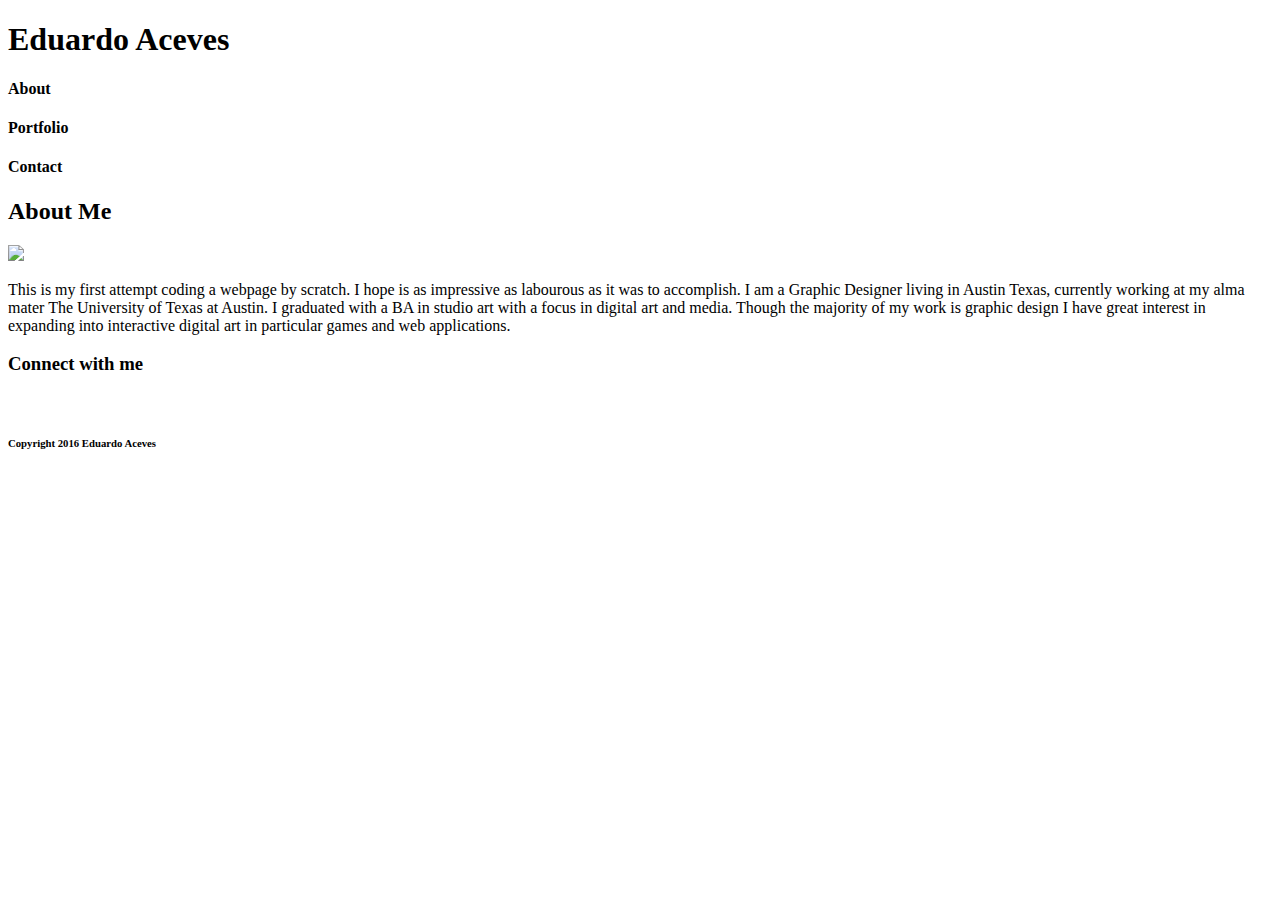
==== index.html @ a69f58e3 "Homework1 portafolio html base" ====
<!DOCTYPE html>
<html>
<head>
	<title>Eduardo Aceves Portfolio</title>
</head>
<body>
	<!--Webpage content-->
	<div>

		<!--Header Left half-->
		<header>

		<!--My Name-->
		<h1>Eduardo Aceves</h1>

		</header>

		<!--Top Navigation Bar Right-->
		<nav>

		<!--About link in Navigation Bar Right-->
			<h4>About</h4>
		<!--Portfolio link in Navigation Bar Right-->
			<h4>Portfolio</h4>
		<!--Contact link in Navigation Bar Right-->
			<h4>Contact</h4>

		</nav>
		
		<!--About me section on the Left half-->
		<section>
			<!--Article within the section to group About me sectio.\n's similar ob-->
			<article>

				<!--Title on Left half About me Section-->
				<header> 

					<h2>About Me</h2>
					
				<header>

				<!--Image in the About Me Section-->
				<img src="/images/ProfilePic.jpeg">

				<!--About Me Paragraph-->
				<p>This is my first attempt coding a webpage by scratch. I hope is as impressive as labourous as it was to accomplish. I am a Graphic Designer living in Austin Texas, currently working at my alma mater The University of Texas at Austin. I graduated with a BA in studio art with a focus in digital art and media. Though the majority of my work is graphic design I have great interest in expanding into interactive  digital art in particular games and web applications.</p>

			</article>

		</section>

		<!--Aside "Connect with me"-->
		<aside>
			<!--Conect with me title right half-->
			<h3>Connect with me</h3>

			<!--Web Icons with imbeded links-->
			<!--Git Hub-->
			<img src="">
			<!--Linked In-->
			<img src="">
			<!--Bootstrap?-->
			<img src="">

		</aside>
		<!--Sticky footer with Copyright 2016 Eduardo Aceves-->
		<footer>
			<!--Copyright text-->
			<h6>Copyright 2016 Eduardo Aceves</h6>
		</footer>

	</div>

</body>
</html>
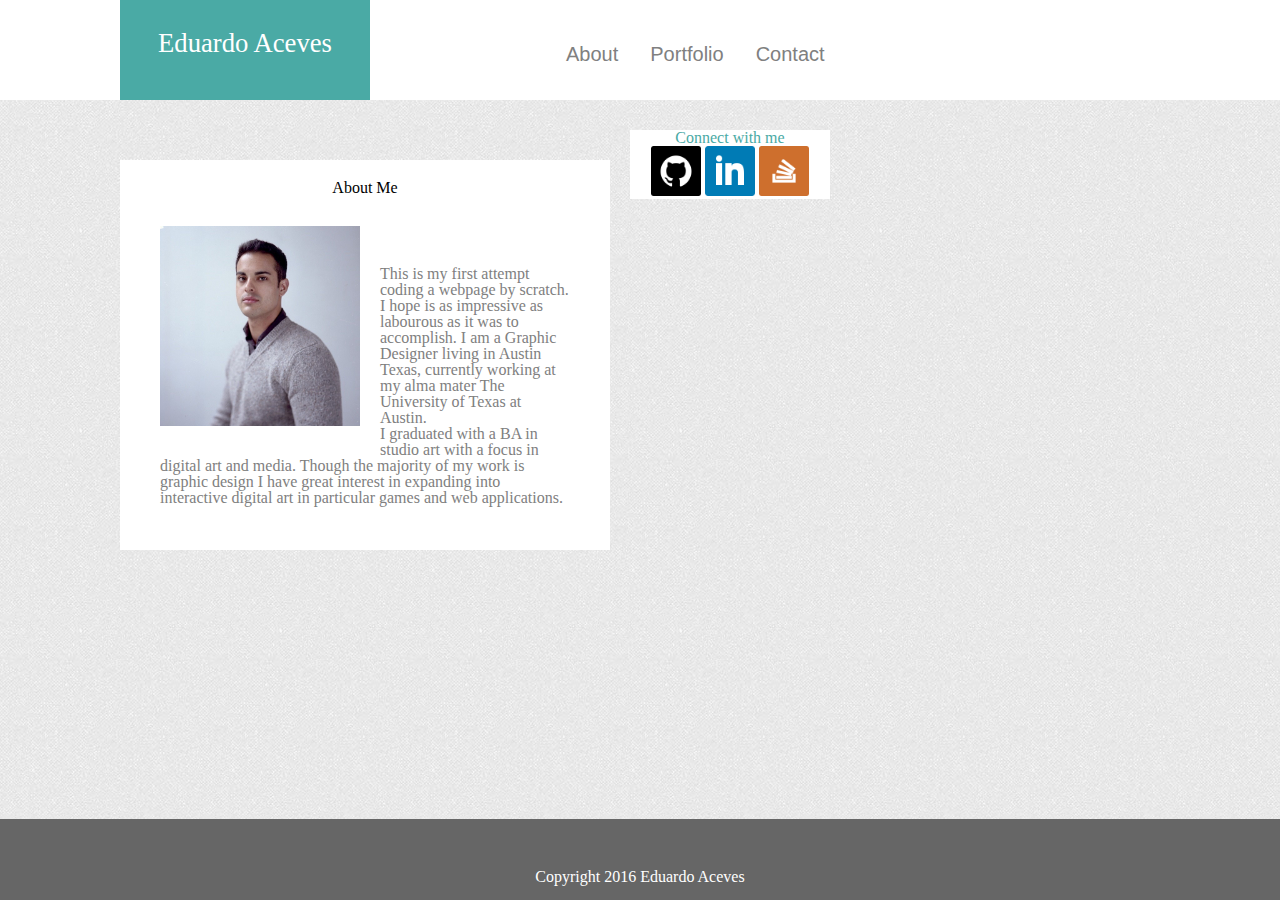
==== commit f5ff2fa8: "Homework progress" ====
--- a/index.html
+++ b/index.html
@@ -1,75 +1,88 @@
 <!DOCTYPE html>
 <html>
+<lang="en">
 <head>
+
 	<title>Eduardo Aceves Portfolio</title>
+	<link rel= "stylesheet" type= "text/css" href= "assets/css/reset.css">
+	<link rel= "stylesheet" type= "text/css" href= "assets/css/style.css">
+	
+
 </head>
 <body>
 	<!--Webpage content-->
-	<div>
-
-		<!--Header Left half-->
+	
+	<div class= "flex-container">
+	<!--Header Left half-->
 		<header>
 
-		<!--My Name-->
-		<h1>Eduardo Aceves</h1>
+			<!--My Name-->
+			<div class= "logo">Eduardo Aceves</div>
+
+			
+
+			<!--Top Navigation Bar Right-->
+			<nav>
+				<ul>
+				<!--About link in Navigation Bar Right-->
+					<li> 
+						<a href="">About</a>
+					</li>
+				<!--Portfolio link in Navigation Bar Right-->
+					<li>
+						<a href="">Portfolio</a>
+					</li>
+					<!--Contact link in Navigation Bar Right-->
+					<li>
+						<a href="">Contact</a>
+					</li>
+
+				</ul>
+			</nav>
 
 		</header>
+	</div>
 
-		<!--Top Navigation Bar Right-->
-		<nav>
-
-		<!--About link in Navigation Bar Right-->
-			<h4>About</h4>
-		<!--Portfolio link in Navigation Bar Right-->
-			<h4>Portfolio</h4>
-		<!--Contact link in Navigation Bar Right-->
-			<h4>Contact</h4>
-
-		</nav>
-		
+	<div>
 		<!--About me section on the Left half-->
-		<section>
+		<section class ="section-container">
 			<!--Article within the section to group About me sectio.\n's similar ob-->
-			<article>
+			<h2>About Me</h2>
 
 				<!--Title on Left half About me Section-->
-				<header> 
+			
+				<img class= "bio-image" src="assets/images/ProfilePic.jpg" alt="Eduardo Aceves" width="200" height="200" id= "bio-image"/>
 
-					<h2>About Me</h2>
-					
-				<header>
-
-				<!--Image in the About Me Section-->
-				<img src="/images/ProfilePic.jpeg">
-
-				<!--About Me Paragraph-->
-				<p>This is my first attempt coding a webpage by scratch. I hope is as impressive as labourous as it was to accomplish. I am a Graphic Designer living in Austin Texas, currently working at my alma mater The University of Texas at Austin. I graduated with a BA in studio art with a focus in digital art and media. Though the majority of my work is graphic design I have great interest in expanding into interactive  digital art in particular games and web applications.</p>
-
-			</article>
+				<p>This is my first attempt coding a webpage by scratch. I hope is as impressive as labourous as it was to accomplish. I am a Graphic Designer living in Austin Texas, currently working at my alma mater The University of Texas at Austin. <br>I graduated with a BA in studio art with a focus in digital art and media. Though the majority of my work is graphic design I have great interest in expanding into interactive  digital art in particular games and web applications.</p>
+	</div>
+			
 
 		</section>
 
 		<!--Aside "Connect with me"-->
-		<aside>
+		<aside class = ".connect-container ">
 			<!--Conect with me title right half-->
-			<h3>Connect with me</h3>
+			<h2>Connect with me</h2>
 
 			<!--Web Icons with imbeded links-->
 			<!--Git Hub-->
-			<img src="">
+			<img src="assets/images/github-square.png" alt="Github" width="50" height="50"/>
 			<!--Linked In-->
-			<img src="">
-			<!--Bootstrap?-->
-			<img src="">
+			<img src="assets/images/squarelinkedin.png" alt="LinkedIn" width="50" height="50"/>
+			<!--stackoverflow-->
+			<img src="assets/images/stackoverflowsquare.png" alt="Stackoverflow" width="50" height="50"/>
 
 		</aside>
+
+	
+	
 		<!--Sticky footer with Copyright 2016 Eduardo Aceves-->
-		<footer>
-			<!--Copyright text-->
-			<h6>Copyright 2016 Eduardo Aceves</h6>
-		</footer>
+	<footer>
+		<!--Copyright text-->
+		<h6>Copyright 2016 Eduardo Aceves</h6>
+	</footer>
 
-	</div>
+	
 
 </body>
 </html>--- a/assets/css/style.css
+++ b/assets/css/style.css
@@ -0,0 +1,202 @@
+body{
+
+	background: url('../images/light_toast.png') 0 0 repeat;
+	text-align: center;
+	
+	font-family: 'Georgia', Times, Times New Roman, serif;
+	 
+}
+
+
+.flex-container{
+	display: -webkit-flex;
+	display:flex;
+	-webkit-flex-direction: row-reverse;
+    flex-direction: row-reverse;
+	width:100%;
+	height: 100px;
+	background-color: #ffffff;
+	margin-bottom: 30px;
+	float:left;
+
+
+
+}
+
+.flex-item {
+    
+    width: 200px;
+    height: 100px;
+    
+
+    }
+
+header{
+
+	
+	width:100%;
+	float:left;
+	clear:left;
+	height: 100px;
+	background: #ffffff;
+	border-bottom: 10px #cccccc;
+	
+}
+
+.logo { 
+
+	width:250px;
+	height:70px;
+	color:#ffffff;
+	background:#4aaaa5;
+	margin-left: 120px;
+	padding-top: 30px;
+	font-size: 20pt;
+	float:left;
+
+ }
+
+
+
+
+nav{
+	font-family:'Arial', 'Helvetica Neue', Helvetica, sans-serif;
+	background:#ffffff;
+	position: absolute;
+	font-size: 15pt;
+	left: 550px;
+	top:30px;
+
+}
+
+
+
+ul{
+	list-style-type: none;
+	margin:0;
+	padding:0;
+	overflow: hidden;
+
+	
+}
+
+
+li{
+	float:left;
+
+
+}
+
+li a{	
+	display: block;
+	color: gray;
+	padding: 14px 16px;
+	text-decoration: none;
+
+}
+
+.maincontent{
+	border:20px;
+	border-color:#dddddd;
+
+
+}
+.section-container {
+
+	width:450px;
+	height: 350px;
+	background-color: #ffffff;
+	border-color:#dddddd;
+	margin-left:120px;
+	margin-right:20px;
+	padding: 20px;
+	display: inline;
+
+}
+
+.connect-container {
+
+	width:230px;
+	background-color: #ffffff;
+	border-color:#dddddd;
+	margin:30px;
+	padding: 20px;
+	display: inline;
+
+
+}
+
+
+section{
+
+	float: left;
+	width:650px;
+	height: 400px;
+	padding: 30px;
+	margin: 30px;
+	background: #ffffff
+	color: #4aaaa5;
+
+}
+
+
+
+
+}
+
+h2{
+
+	color: #4aaaa5;
+	border-bottom: 2px solid #ccc;
+    font-family: 'Georgia', Times, Times New Roman, serif;
+    margin-bottom: 20px;
+    padding-bottom: 20px;
+    border-bottom:#cccccc;
+	
+}
+
+.bio-image{
+
+	float:left;
+	margin: 20px;
+	margin-top: 30px
+
+
+}
+
+p{
+	color: gray;
+	margin-top: 50px; 
+	padding: 20px;
+	text-align:left;
+	text-
+
+
+}
+
+aside{
+
+	float: left;
+	width: 200px;
+	background-color: #ffffff;
+	color: #4aaaa5;
+
+}
+
+footer{
+	position: absolute;
+    bottom: 0;
+	box-sizing: border-box;
+	width: 100%;
+	/* Set the fixed height of the footer here */
+	height: 81px;
+	margin: 0 auto;
+	padding: 30px 0;
+	background: #666666;
+	color: #ffffff;
+}
+
+h6{
+	padding-top: 20px;
+
+}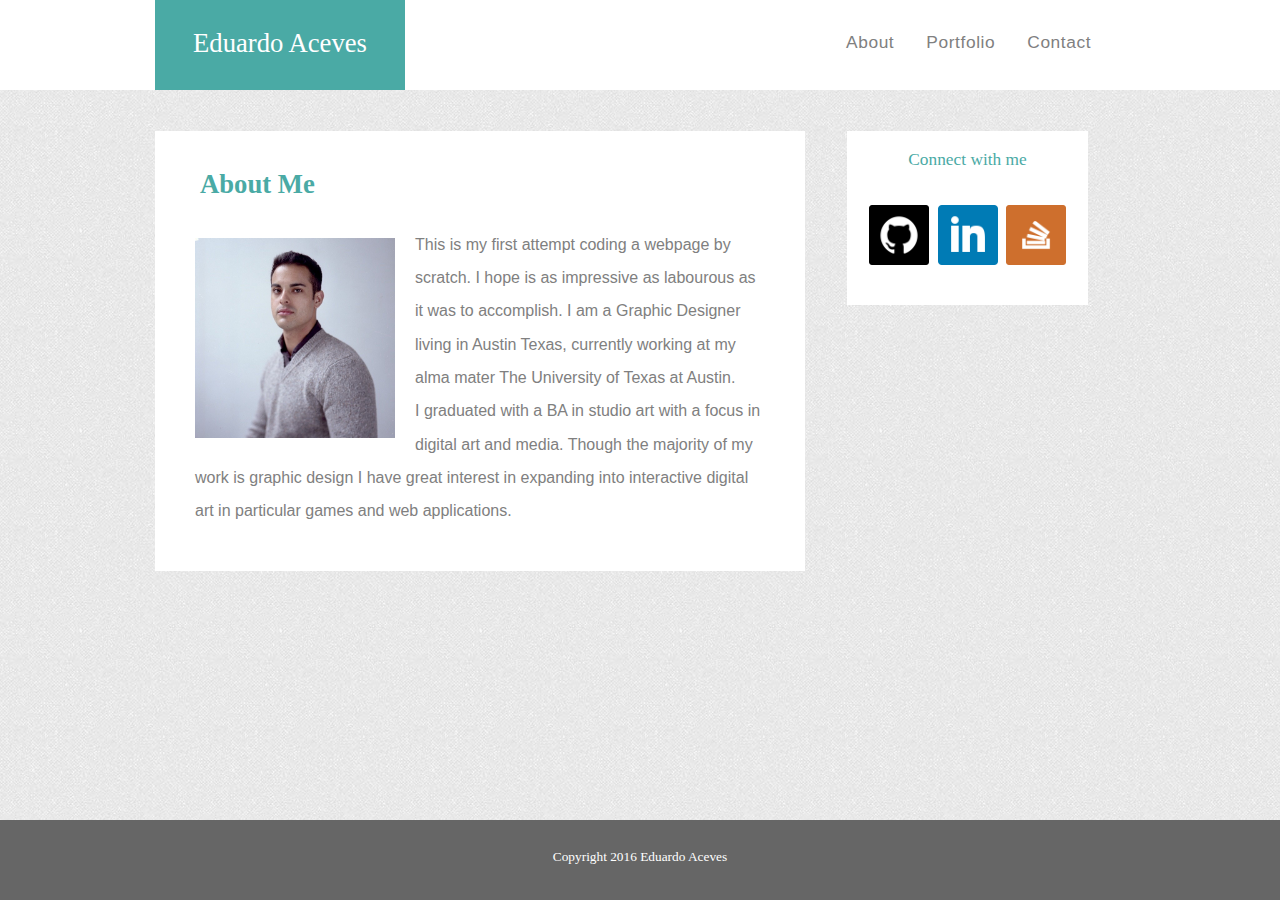
==== commit 30310590: "Homework almost done" ====
--- a/index.html
+++ b/index.html
@@ -4,7 +4,9 @@
 <head>
 
 	<title>Eduardo Aceves Portfolio</title>
+
 	<link rel= "stylesheet" type= "text/css" href= "assets/css/reset.css">
+
 	<link rel= "stylesheet" type= "text/css" href= "assets/css/style.css">
 	
 
@@ -26,16 +28,16 @@
 				<ul>
 				<!--About link in Navigation Bar Right-->
 					<li> 
-						<a href="">About</a>
-					</li>
-				<!--Portfolio link in Navigation Bar Right-->
-					<li>
-						<a href="">Portfolio</a>
-					</li>
-					<!--Contact link in Navigation Bar Right-->
-					<li>
-						<a href="">Contact</a>
-					</li>
+							<a href="index.html">About</a>
+						</li>
+					<!--Portfolio link in Navigation Bar Right-->
+						<li>
+							<a href="portfolio.html">Portfolio</a>
+						</li>
+						<!--Contact link in Navigation Bar Right-->
+						<li>
+							<a href="contact.html">Contact</a>
+						</li>
 
 				</ul>
 			</nav>
@@ -43,34 +45,34 @@
 		</header>
 	</div>
 
-	<div>
+	
 		<!--About me section on the Left half-->
 		<section class ="section-container">
 			<!--Article within the section to group About me sectio.\n's similar ob-->
-			<h2>About Me</h2>
-
+				
+			<h2 class = "about-me">About Me</h2>
+				
+			
 				<!--Title on Left half About me Section-->
 			
 				<img class= "bio-image" src="assets/images/ProfilePic.jpg" alt="Eduardo Aceves" width="200" height="200" id= "bio-image"/>
 
-				<p>This is my first attempt coding a webpage by scratch. I hope is as impressive as labourous as it was to accomplish. I am a Graphic Designer living in Austin Texas, currently working at my alma mater The University of Texas at Austin. <br>I graduated with a BA in studio art with a focus in digital art and media. Though the majority of my work is graphic design I have great interest in expanding into interactive  digital art in particular games and web applications.</p>
-	</div>
-			
+				<p>This is my first attempt coding a webpage by scratch. I hope is as impressive as labourous as it was to accomplish. I am a Graphic Designer living in Austin Texas, currently working at my alma mater The University of Texas at Austin. <br>I graduated with a BA in studio art with a focus in digital art and media. Though the majority of my work is graphic design I have great interest in expanding into interactive  digital art in particular games and web applications.</p>	
 
 		</section>
 
 		<!--Aside "Connect with me"-->
-		<aside class = ".connect-container ">
+		<aside class = ".connect-container" >
 			<!--Conect with me title right half-->
 			<h2>Connect with me</h2>
 
 			<!--Web Icons with imbeded links-->
 			<!--Git Hub-->
-			<img src="assets/images/github-square.png" alt="Github" width="50" height="50"/>
+			<img class= "icons" src="assets/images/github-square.png" alt="Github" width="60" height="60"/>
 			<!--Linked In-->
-			<img src="assets/images/squarelinkedin.png" alt="LinkedIn" width="50" height="50"/>
+			<img class= "icons" src="assets/images/squarelinkedin.png" alt="LinkedIn" width="60" height="60"/>
 			<!--stackoverflow-->
-			<img src="assets/images/stackoverflowsquare.png" alt="Stackoverflow" width="50" height="50"/>
+			<img class= "icons" src="assets/images/stackoverflowsquare.png" alt="Stackoverflow" width="60" height="60"/>
 
 		</aside>
 
--- a/assets/css/style.css
+++ b/assets/css/style.css
@@ -2,11 +2,163 @@
 
 	background: url('../images/light_toast.png') 0 0 repeat;
 	text-align: center;
-	
-	font-family: 'Georgia', Times, Times New Roman, serif;
-	 
-}
-
+	font-family: 'Georgia', Times, Times New Roman, serif;	
+
+}
+
+header{
+
+	width:100%;
+	float:left;
+	clear:left;
+	height: 90px;
+	background: #ffffff;
+	border: 1pt #cccccc;	
+}
+
+nav{
+
+	font-family:'Arial', 'Helvetica Neue', Helvetica, sans-serif;
+	background:#ffffff;
+	color:#777777;
+	position: absolute;
+	font-size: 13pt;
+	font-weight: lighter;
+	letter-spacing: .6px;
+	left: 830px;
+	top: 20px;
+
+}
+
+ul{
+
+	list-style-type: none;
+	margin:0;
+	padding:0;
+	overflow: hidden;
+
+}
+
+li{
+
+	float:left;
+
+}
+
+li a{
+
+	display: block;
+	color: gray;
+	padding: 14px 16px;
+	text-decoration: none;
+}
+
+section{
+
+	float: left;
+	width:650px;
+	height: 400px;
+	padding: 40px;
+	background: #ffffff
+	color: #4aaaa5;
+	text-align: left;
+	font-size: 23pt;
+}
+
+h2{
+    
+	
+}
+
+p{
+	font-family: 'Arial', 'Helvetica Neue', Helvetica, sans-serif;
+	color: gray;
+	margin-top: -10px; 
+	padding: 20px;
+	text-align:left;
+	font-size: 12pt;
+	line-height: 25pt;
+	font-weight: lighter;
+}
+
+aside{
+
+	float: left;
+	width: 201px;
+	height: 134px;
+	padding: 20px;
+	padding-top: 20px;
+	background-color: #ffffff;
+	color: #4aaaa5;
+	font-size: 13pt;
+
+
+
+}
+
+footer{
+	position: absolute;
+    bottom: 0;
+	box-sizing: border-box;
+	width: 100%;
+	height: 80px;
+	margin: 0 auto;
+	padding: 30px 0;
+	background: #666666;
+	color: #ffffff;
+	font-size: 10pt;
+	font-weight: lighter;
+	border-top: 2px teal;
+
+}
+
+h6 {
+	padding-top: 0px;
+}
+
+form{
+
+	width: 550px;
+	font-family: 'Arial', 'Helvetica Neue', Helvetica, sans-serif;
+	color: gray;
+	font-size: 12pt;
+	padding-left: 25px;
+	margin-top: -10px;
+	text-align:left;
+	font-size: 12pt;
+	line-height: 30pt;
+	font-weight: lighter;
+}
+input {
+
+	float:left;
+	width: 100%;
+
+	
+
+
+}
+
+
+#message-button{
+	
+	height: 50px;
+
+}
+
+#submit-button{
+
+	
+	color:#ffffff;
+	background:#4aaaa5;
+	width: 100px;
+	padding:10px;
+	padding-right: 5px;
+	padding-left: 5px;
+	font-size: 12pt;
+	border: none;
+
+}
 
 .flex-container{
 	display: -webkit-flex;
@@ -14,13 +166,10 @@
 	-webkit-flex-direction: row-reverse;
     flex-direction: row-reverse;
 	width:100%;
-	height: 100px;
-	background-color: #ffffff;
-	margin-bottom: 30px;
-	float:left;
-
-
-
+	height: 90px;
+	background-color: #ffffff;
+	margin-bottom: 41px;
+	float:left;
 }
 
 .flex-item {
@@ -28,175 +177,86 @@
     width: 200px;
     height: 100px;
     
-
-    }
-
-header{
-
-	
-	width:100%;
-	float:left;
-	clear:left;
-	height: 100px;
-	background: #ffffff;
-	border-bottom: 10px #cccccc;
-	
+}
+
+.maincontent{
+	
+	border:20px;
+	border-color:#dddddd;
+
+
+}
+
+.section-container {
+
+	width:610px;
+	background-color: #ffffff;
+	border-color:#cccccc;
+	margin-left:155px;
+	margin-right:42px;
+	padding: 20px;
+	display: inline;
+
+}
+
+.connect-container {
+
+	width:230px;
+	background-color: #ffffff;
+	border-color:#dddddd;
+	margin:0px;
+	padding: 60px;
+	display: inline;
+
+
 }
 
 .logo { 
 
 	width:250px;
-	height:70px;
+	height:60px;
 	color:#ffffff;
 	background:#4aaaa5;
-	margin-left: 120px;
+	margin-left: 155px;
 	padding-top: 30px;
 	font-size: 20pt;
 	float:left;
 
  }
 
-
-
-
-nav{
-	font-family:'Arial', 'Helvetica Neue', Helvetica, sans-serif;
-	background:#ffffff;
-	position: absolute;
-	font-size: 15pt;
-	left: 550px;
-	top:30px;
-
-}
-
-
-
-ul{
-	list-style-type: none;
-	margin:0;
-	padding:0;
-	overflow: hidden;
-
-	
-}
-
-
-li{
-	float:left;
-
-
-}
-
-li a{	
-	display: block;
-	color: gray;
-	padding: 14px 16px;
-	text-decoration: none;
-
-}
-
-.maincontent{
-	border:20px;
-	border-color:#dddddd;
-
-
-}
-.section-container {
-
-	width:450px;
-	height: 350px;
-	background-color: #ffffff;
-	border-color:#dddddd;
-	margin-left:120px;
-	margin-right:20px;
-	padding: 20px;
-	display: inline;
-
-}
-
-.connect-container {
-
-	width:230px;
-	background-color: #ffffff;
-	border-color:#dddddd;
-	margin:30px;
-	padding: 20px;
-	display: inline;
-
-
-}
-
-
-section{
-
-	float: left;
-	width:650px;
-	height: 400px;
-	padding: 30px;
-	margin: 30px;
-	background: #ffffff
-	color: #4aaaa5;
-
-}
-
-
-
-
-}
-
-h2{
-
-	color: #4aaaa5;
-	border-bottom: 2px solid #ccc;
+.about-me {
+
+	color:#4aaaa5;
     font-family: 'Georgia', Times, Times New Roman, serif;
+    margin-left: 25px;
+    margin-top: 20px;
     margin-bottom: 20px;
-    padding-bottom: 20px;
-    border-bottom:#cccccc;
-	
-}
+    font-size: 20pt;
+    font-weight: bold;
+
+}
+
 
 .bio-image{
 
 	float:left;
 	margin: 20px;
-	margin-top: 30px
-
-
-}
-
-p{
-	color: gray;
-	margin-top: 50px; 
-	padding: 20px;
-	text-align:left;
-	text-
-
-
-}
-
-aside{
-
-	float: left;
-	width: 200px;
-	background-color: #ffffff;
-	color: #4aaaa5;
-
-}
-
-footer{
-	position: absolute;
-    bottom: 0;
-	box-sizing: border-box;
-	width: 100%;
-	/* Set the fixed height of the footer here */
-	height: 81px;
-	margin: 0 auto;
-	padding: 30px 0;
-	background: #666666;
-	color: #ffffff;
-}
-
-h6{
-	padding-top: 20px;
-
-}+	
+
+
+}
+
+.icons{
+	margin-top: 35px;
+	padding: 2px;
+}
+
+#contact1 { 
+	color:#4aaaa5;
+    font-family: 'Georgia', Times, Times New Roman, serif;
+    margin-left: 25px;
+    margin-top: 20px;
+    margin-bottom: 20px;
+    font-size: 20pt;
+    font-weight: bold;
+ }
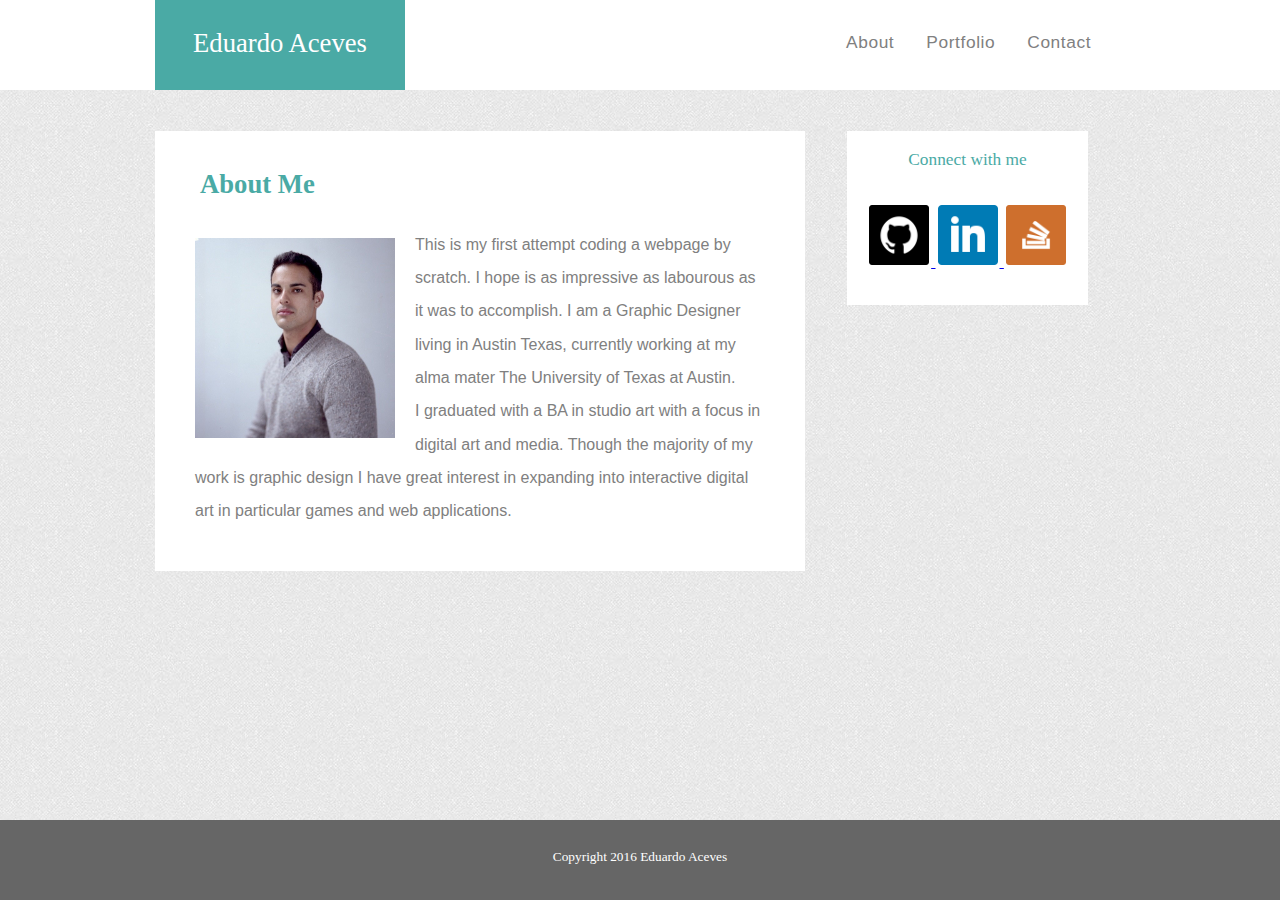
==== commit 25d1f2a6: "Final Homework upload" ====
--- a/index.html
+++ b/index.html
@@ -68,12 +68,19 @@
 
 			<!--Web Icons with imbeded links-->
 			<!--Git Hub-->
-			<img class= "icons" src="assets/images/github-square.png" alt="Github" width="60" height="60"/>
+			<a target="_blank" href="https://github.com/edace91">
+				<img class= "icons" src="assets/images/github-square.png" alt="Github" width="60" height="60"/>
+			</a>
+
 			<!--Linked In-->
-			<img class= "icons" src="assets/images/squarelinkedin.png" alt="LinkedIn" width="60" height="60"/>
+			<a target="_blank" href="https://www.linkedin.com/in/aceveseduardo">
+				<img class= "icons" src="assets/images/squarelinkedin.png" alt="LinkedIn" width="60" height="60"/>
+			</a>	
+
 			<!--stackoverflow-->
-			<img class= "icons" src="assets/images/stackoverflowsquare.png" alt="Stackoverflow" width="60" height="60"/>
-
+			<a target="_blank" href="http://stackoverflow.com/">
+				<img class= "icons" src="assets/images/stackoverflowsquare.png" alt="Stackoverflow" width="60" height="60"/>
+			</a>	
 		</aside>
 
 	
--- a/assets/css/style.css
+++ b/assets/css/style.css
@@ -97,7 +97,7 @@
 }
 
 footer{
-	position: absolute;
+	position: fixed;
     bottom: 0;
 	box-sizing: border-box;
 	width: 100%;
@@ -252,6 +252,7 @@
 }
 
 #contact1 { 
+	
 	color:#4aaaa5;
     font-family: 'Georgia', Times, Times New Roman, serif;
     margin-left: 25px;
@@ -260,3 +261,48 @@
     font-size: 20pt;
     font-weight: bold;
  }
+
+ 
+#gallery-container{
+
+	width: 650px;
+	font-size: 10pt;
+	margin-left: 15px;
+
+
+}
+
+ 
+ div.img {
+
+    margin: 10px;
+    float: left;
+    display: inline;
+    width: 180px;
+}
+
+
+
+div.img img {
+
+    width: 100px;
+    height: auto;
+    z-index: 1;
+    display: inline;
+
+}
+
+div.desc {
+    padding: 10px;
+    text-align: center;
+    margin-top: -5px;
+    text-decoration: none;
+    width:80px;
+    font-weight: lighter;
+    color:#ffffff;
+	background:#4aaaa5;
+
+
+}
+
+
